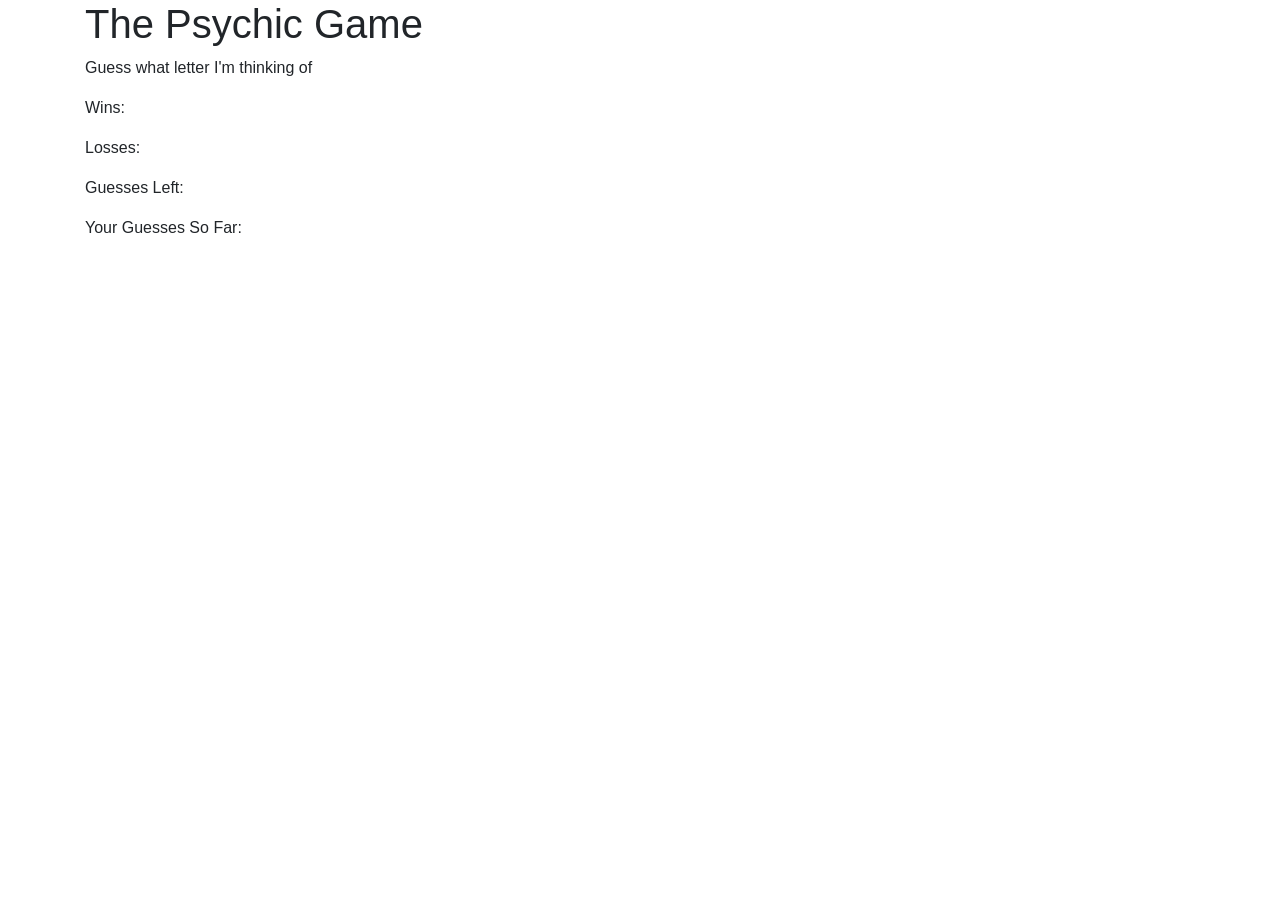
==== index.html @ 4522b414 "initial commit" ====
<!DOCTYPE <!DOCTYPE html>
<html>
<head>
    <meta charset="utf-8" />
    <meta http-equiv="X-UA-Compatible" content="IE=edge">
    <title>The Pyschic Game</title>
    <meta name="viewport" content="width=device-width, initial-scale=1">
     <!-- Added a link to Bootstrap-->
    <link rel="stylesheet" href="https://maxcdn.bootstrapcdn.com/bootstrap/4.0.0/css/bootstrap.min.css">

    <script type="text/javascript" src="https://cdnjs.cloudflare.com/ajax/libs/jquery/3.2.1/jquery.min.js"></script>
    <script type="text/javascript" src="assets/javascript/game.js"></script>
</head>
<body>
    <div class="container">
        <h1>The Psychic Game</h1>
            <p>Guess what letter I'm thinking of</p>
            <p>Wins:</p>
            <p>Losses:</p>
            <p>Guesses Left:</p>
            <p>Your Guesses So Far:</p>

        <a src="images" href="images/crystal.jpg"></a>  
    </div>
    

</body>
</html>
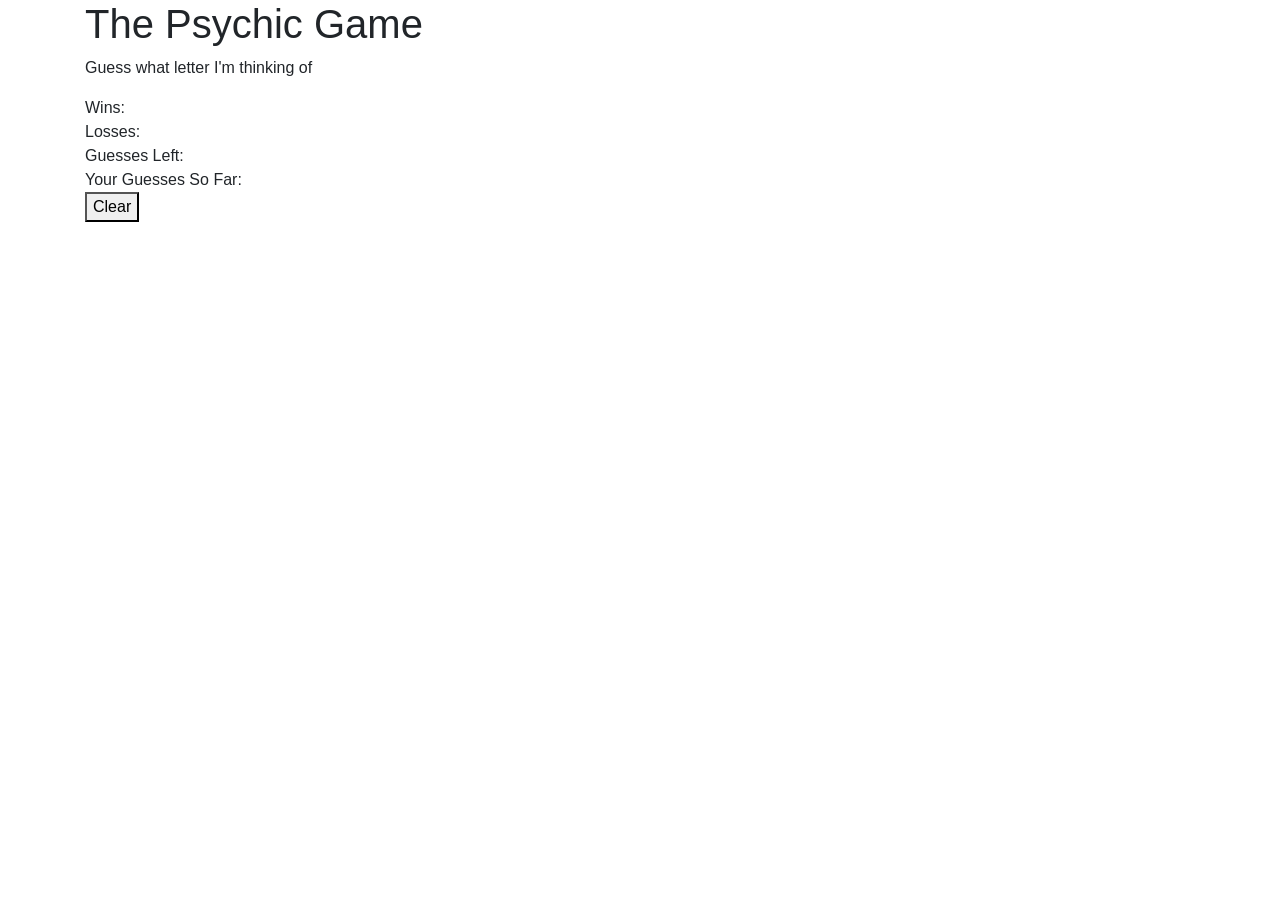
==== commit 9ac0dfd6: "cleaned up files" ====
--- a/index.html
+++ b/index.html
@@ -15,10 +15,11 @@
     <div class="container">
         <h1>The Psychic Game</h1>
             <p>Guess what letter I'm thinking of</p>
-            <p>Wins:</p>
-            <p>Losses:</p>
-            <p>Guesses Left:</p>
-            <p>Your Guesses So Far:</p>
+            <div id="wins">Wins: </div>
+            <div id="losses">Losses: </div>
+            <div id="guesses-left">Guesses Left: </div>
+            <div id="guesses-so-far">Your Guesses So Far: </div>
+            <button id="clear">Clear</button>
 
         <a src="images" href="images/crystal.jpg"></a>  
     </div>
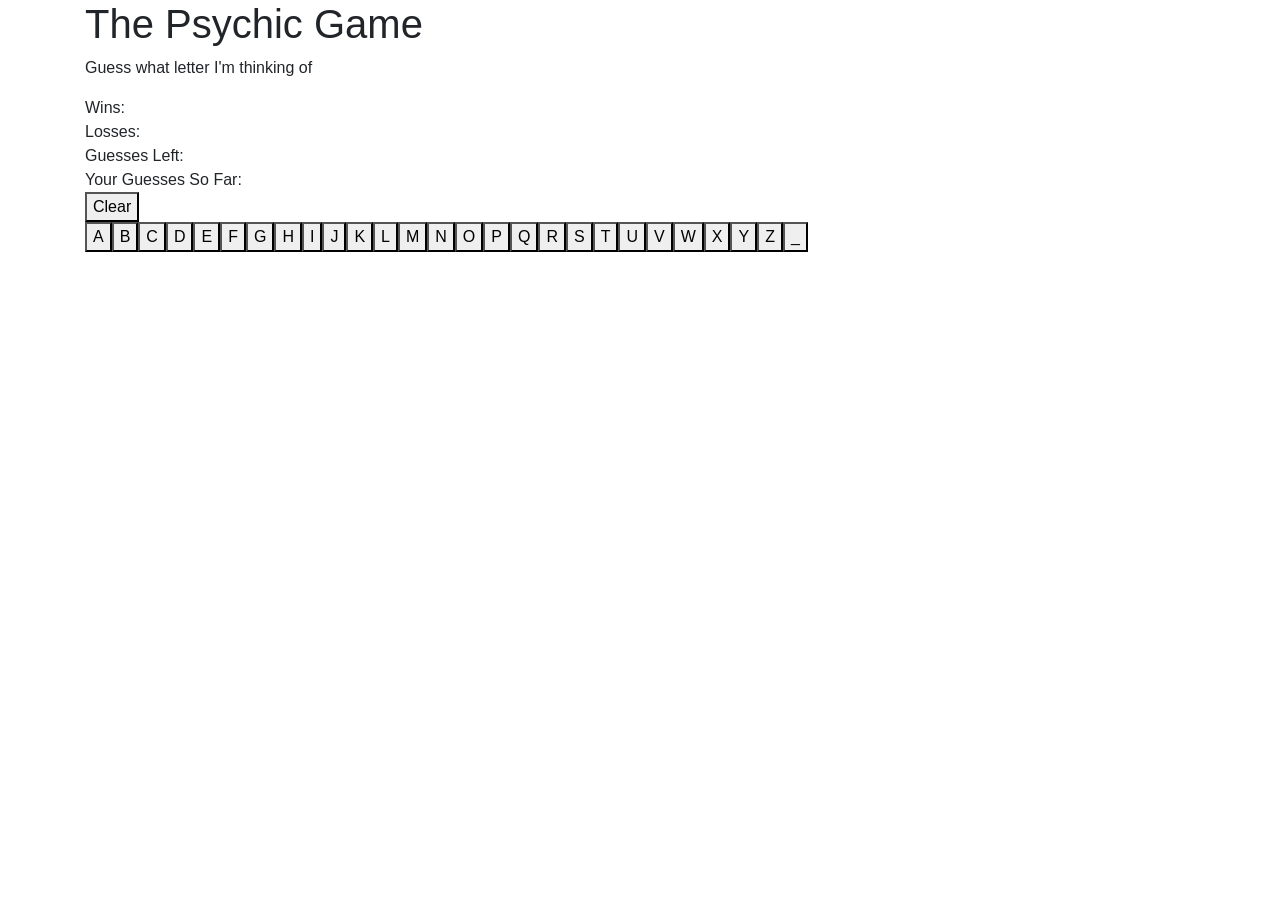
==== commit e67cc544: "hw submission" ====
--- a/index.html
+++ b/index.html
@@ -8,8 +8,7 @@
      <!-- Added a link to Bootstrap-->
     <link rel="stylesheet" href="https://maxcdn.bootstrapcdn.com/bootstrap/4.0.0/css/bootstrap.min.css">
 
-    <script type="text/javascript" src="https://cdnjs.cloudflare.com/ajax/libs/jquery/3.2.1/jquery.min.js"></script>
-    <script type="text/javascript" src="assets/javascript/game.js"></script>
+
 </head>
 <body>
     <div class="container">
@@ -20,10 +19,14 @@
             <div id="guesses-left">Guesses Left: </div>
             <div id="guesses-so-far">Your Guesses So Far: </div>
             <button id="clear">Clear</button>
+            <div id="buttons"></div>
 
         <a src="images" href="images/crystal.jpg"></a>  
     </div>
+    <!--jQuery Link-->
+    <script type="text/javascript" src="https://cdnjs.cloudflare.com/ajax/libs/jquery/3.2.1/jquery.min.js"></script>
     
-
+    <!--External JS file-->
+    <script type="text/javascript" src="assets/javascript/game.js"></script>
 </body>
 </html>
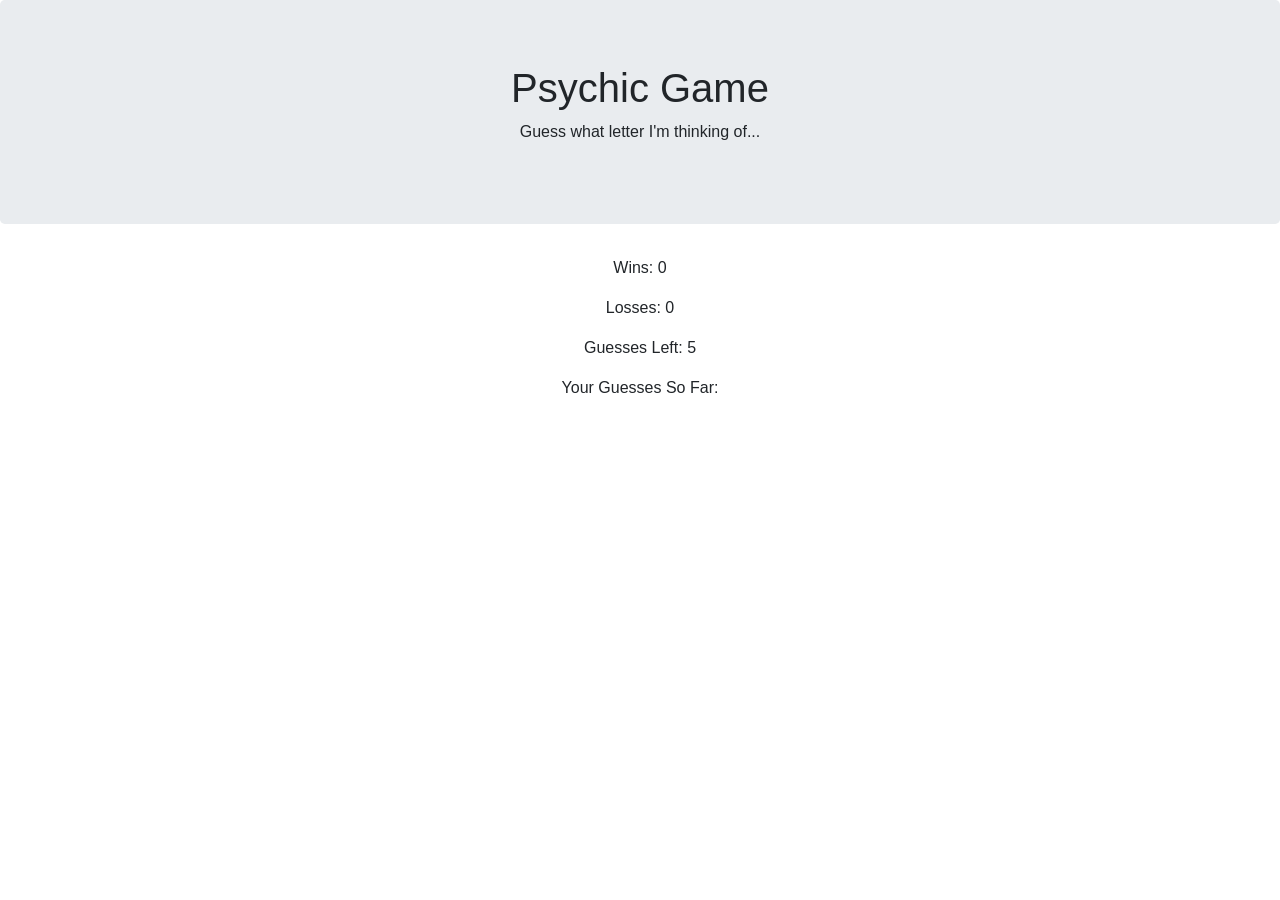
==== commit 46c40381: "update" ====
--- a/index.html
+++ b/index.html
@@ -1,32 +1,55 @@
 <!DOCTYPE <!DOCTYPE html>
 <html>
-<head>
-    <meta charset="utf-8" />
-    <meta http-equiv="X-UA-Compatible" content="IE=edge">
-    <title>The Pyschic Game</title>
-    <meta name="viewport" content="width=device-width, initial-scale=1">
-     <!-- Added a link to Bootstrap-->
-    <link rel="stylesheet" href="https://maxcdn.bootstrapcdn.com/bootstrap/4.0.0/css/bootstrap.min.css">
+    <head>
+        <meta charset="utf-8" />
+
+        <title>The Pyschic Game</title>
+        
+        <!-- Added a link to Bootstrap-->
+        <link rel="stylesheet" href="https://maxcdn.bootstrapcdn.com/bootstrap/4.0.0/css/bootstrap.min.css">
+        
+        <!--jQuery Link-->
+        <script type="text/javascript" src="https://cdnjs.cloudflare.com/ajax/libs/jquery/3.2.1/jquery.min.js"></script>
+
+    </head>
+
+    <div class="jumbotron">
 
 
-</head>
-<body>
-    <div class="container">
-        <h1>The Psychic Game</h1>
-            <p>Guess what letter I'm thinking of</p>
-            <div id="wins">Wins: </div>
-            <div id="losses">Losses: </div>
-            <div id="guesses-left">Guesses Left: </div>
-            <div id="guesses-so-far">Your Guesses So Far: </div>
-            <button id="clear">Clear</button>
-            <div id="buttons"></div>
+        <h1 class="text-center">Psychic Game</h1>
+        <p class="text-center">Guess what letter I'm thinking of...</p>
+
+    </div>
+
+    <body>
+    
+        <div class="container">
+                <div class="text-center">
+
+
+                <p>Wins:  <span id="wins">0</span></p>
+
+                <p>Losses:  <span id="losses">0</span></p>
+
+                <p>Guesses Left:  <span id="guesses-left">5</span></p>
+
+                <p>Your Guesses So Far:  <span id="guesses-so-far"></span></p>
+
+                </div>
+
+
+               
 
         <a src="images" href="images/crystal.jpg"></a>  
     </div>
+
+
+    </body>
+    
     <!--jQuery Link-->
     <script type="text/javascript" src="https://cdnjs.cloudflare.com/ajax/libs/jquery/3.2.1/jquery.min.js"></script>
-    
+
     <!--External JS file-->
     <script type="text/javascript" src="assets/javascript/game.js"></script>
-</body>
+
 </html>
